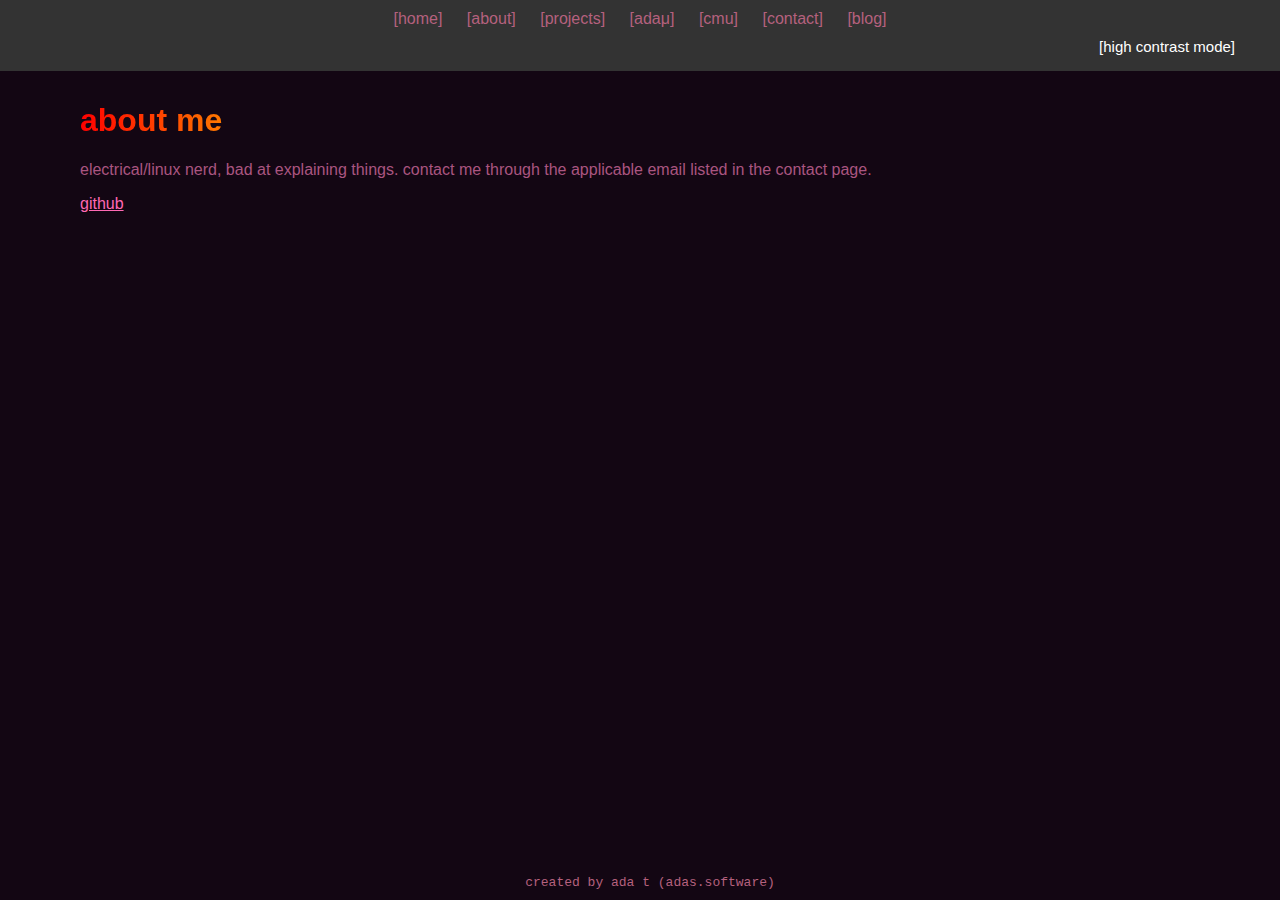
==== about.html @ ac1f50f6 "footer moment" ====
<!DOCTYPE html>
<html lang="en">
<head>
    <title>about me</title>
    <meta charset="utf-8">
    <meta name="viewport" content="width=device-width, initial
-scale=1">
<link rel="stylesheet" href="styles.css"></head>
<script src="components/header.js" type="text/javascript" defer></script>
<script>
    function switchTheme() {
        let body = document.body;
        if (body.dataset.theme === "dark") {
            body.dataset.theme = "light";
        } else {
            body.dataset.theme = "dark";
        }
    }
</script>
<body>
	<header-component></header-component>
    <section>
    <h1>about me</h1>
    <p>electrical/linux nerd, bad at explaining things. contact me through the applicable email listed in the contact page.</p>
	<p><a href="https://github.com/cmdada/">github</a></p>
    </section>
</body>
<footer>
        <code>created by ada t (adas.software)</code>
      </footer>
</html>
---- styles.css ----
h1 {
        background-image: 
          linear-gradient(to right, red,orange,yellow,green,blue,indigo,violet); 
        -webkit-background-clip: text;
        -webkit-text-fill-color: transparent;  
        animation: move 35s linear infinite;
    }
    @keyframes move {
    	to {
    		background-position: 4500vh;
    	}
    }
		body {
		  font-family: Arial, sans-serif;
		  background-color: #130613;
		  color: #aa5580;
		  margin: 0px;
		  padding: 0;
		 
		}
        header {
            background-color: #333;
            color: #b5617e;
            padding: 5px;
            text-align: center;
        }
        nav {
            color: #b5617e;
            padding: 5px;
            text-align: center;
   			padding-right: 30px;
           	padding-bottom: 0px;
            padding-left: 30px;
            
        }
        nav a {
            color: #b5617e;
            text-decoration: none;
            margin: 0 10px;
        }
        section {
            padding-top: 0px;
            padding-top: 10px;
  			padding-right: 30px;
  			padding-bottom: 50px;
 			padding-left: 80px;
           
        }
        section a {
          color: hotpink;
        }
        footer {
            background-color: var(--bg-color);
            color: #b5617e;
            padding: 10px;
            text-align: center;
            position: absolute;
            bottom: 0;
            width: 100%;
        }
		#nav {
	      background-color: #333;
	      position: fixed;
	      top: 0;
	      width: 100%;
	      transition: top 0.3s;
	    }
    :root {
      font-family: Arial, sans-serif;
		  background-color: #130613;
		  color: #aa5580;
		  margin: 0;
		  padding: 0;
  }

  [data-theme="light"] {
      font-family: Arial, sans-serif;
		  background-color: #ffffff;
		  color: #000000;
  }

  body {
      color: var(--fg-color);
      background-color: var(--bg-color);
      transition: background-color 0.5s, color 0.5s;
  }
  

  .theme-switch-wrapper {
      display: flex;
      justify-content: flex-end;
  }

  .theme-switch {
      background-color: #333;
      border: none;
      padding:10px;
      color: #ffffff;
      text-align: center;
      cursor: pointer;
      transition: background-color 0.5s, color 0.5s;
      font-size: 15px;
      line-height: 1.2;
  }
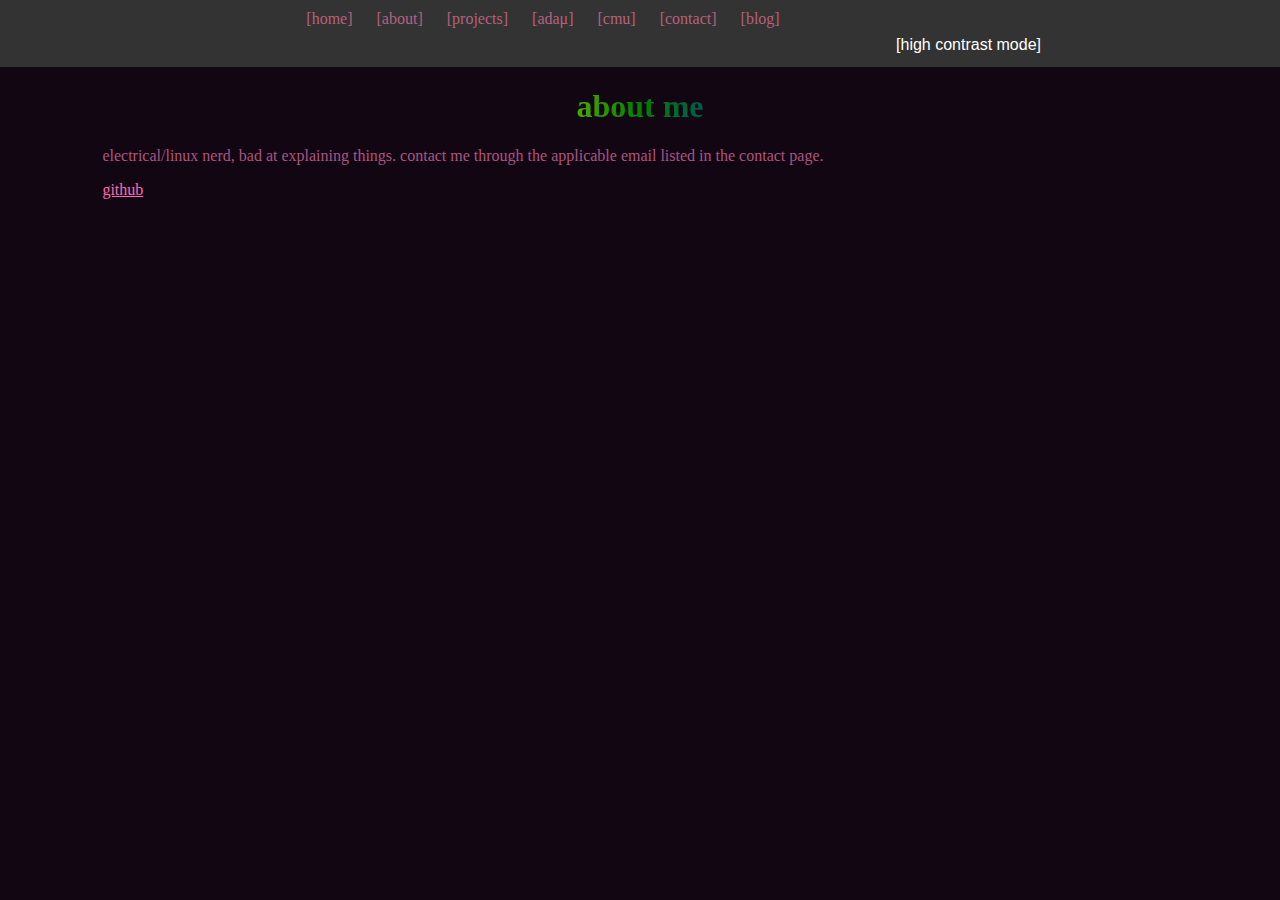
==== commit 9e830c5f: "removed footer" ====
--- a/about.html
+++ b/about.html
@@ -25,7 +25,4 @@
 	<p><a href="https://github.com/cmdada/">github</a></p>
     </section>
 </body>
-<footer>
-        <code>created by ada t (adas.software)</code>
-      </footer>
 </html>
--- a/styles.css
+++ b/styles.css
@@ -1,9 +1,21 @@
+@import url("0xproto-nerd-font/0xproto-nerd-font.css");
     h1 {
         background-image: 
           linear-gradient(to right, red,orange,yellow,green,blue,indigo,violet); 
         -webkit-background-clip: text;
         -webkit-text-fill-color: transparent;  
         animation: move 35s linear infinite;
+        text-align: center;
+            
+    }
+    h2 {
+        text-align: center;    
+    }
+    h3{
+    	text-align: center;
+   		padding-left: 10%;
+       	padding-right: 10%;
+        
     }
     @keyframes move {
     	to {
@@ -11,7 +23,7 @@
     	}
     }
 		body {
-		  font-family: Arial, sans-serif;
+		  font-family: "0xProto Nerd Font";
 		  background-color: #130613;
 		  color: #aa5580;
 		  margin: 0px;
@@ -23,27 +35,30 @@
             color: #b5617e;
             padding: 5px;
             text-align: center;
+            box-sizing: 100%;
         }
         nav {
+        	width: 80%;
             color: #b5617e;
             padding: 5px;
             text-align: center;
    			padding-right: 30px;
            	padding-bottom: 0px;
             padding-left: 30px;
-            
+            box-sizing: 100%;
         }
         nav a {
             color: #b5617e;
             text-decoration: none;
             margin: 0 10px;
         }
+        p {
+        	padding-left: 8%;
+        	padding-right: 8%;
+        }
         section {
-            padding-top: 0px;
-            padding-top: 10px;
-  			padding-right: 30px;
-  			padding-bottom: 50px;
- 			padding-left: 80px;
+            text-align: left;
+            
            
         }
         section a {
@@ -66,7 +81,6 @@
 	      transition: top 0.3s;
 	    }
     :root {
-      font-family: Arial, sans-serif;
 		  background-color: #130613;
 		  color: #aa5580;
 		  margin: 0;
@@ -92,17 +106,19 @@
   }
 
   .theme-switch {
-      background-color: #333;
-      border: none;
-      padding:10px;
-      color: #ffffff;
-      text-align: center;
-      cursor: pointer;
-      transition: background-color 0.5s, color 0.5s;
-      font-size: 15px;
-      line-height: 1.2;
+  background-color: #333;
+  padding: 8px 10px;
+  border: none;
+  text-align: center;
+  text-decoration: none;
+  display: inline-block;
+  font-size: 16px;
+  transition-duration: 0.4s;
+  color: white;
+  }
+  .theme-switch:hover {
+  background-color: #130613;
+  color: #a35a73;
   }
 
 
-
-
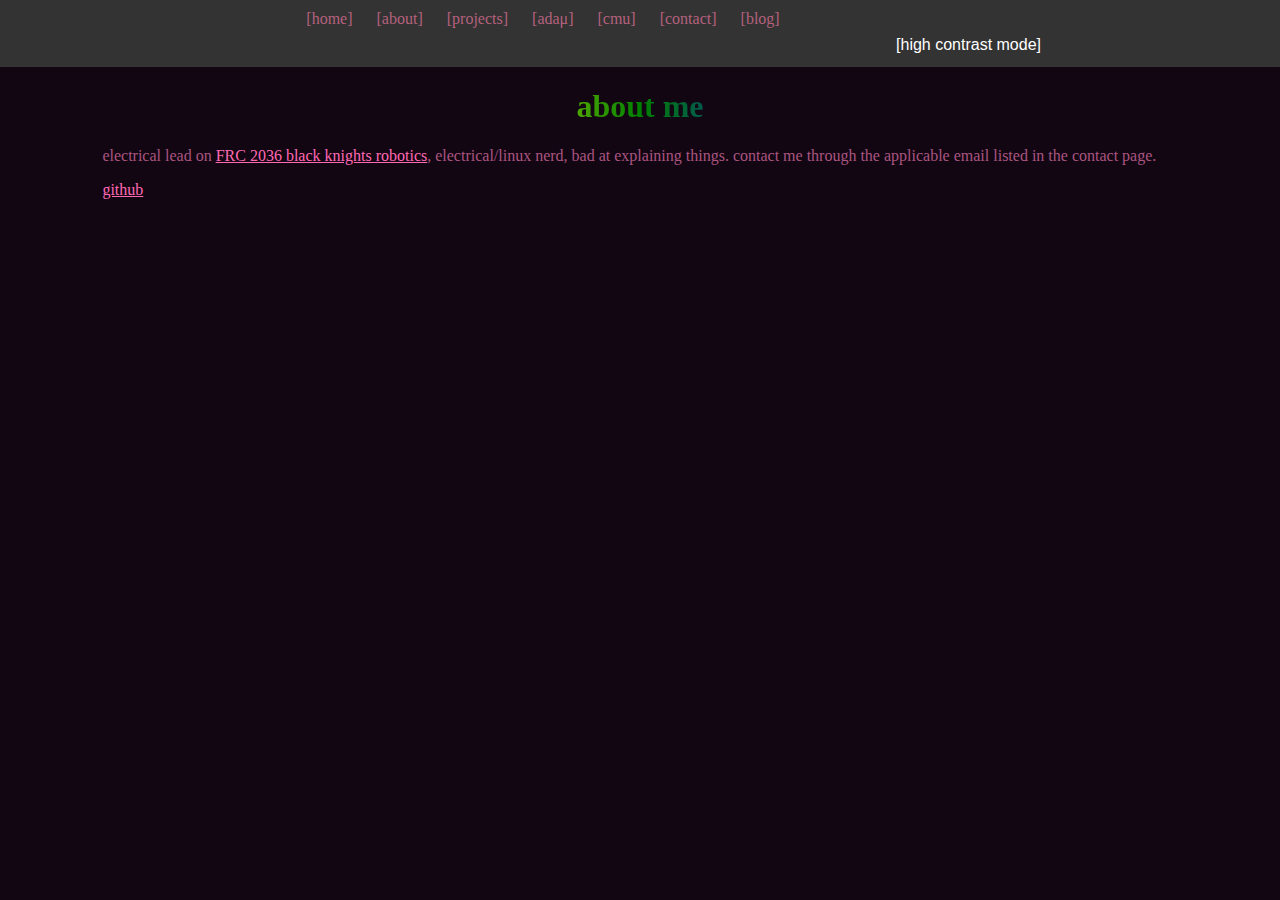
==== commit 422b0a41: "better about with frc stuff" ====
--- a/about.html
+++ b/about.html
@@ -21,7 +21,7 @@
 	<header-component></header-component>
     <section>
     <h1>about me</h1>
-    <p>electrical/linux nerd, bad at explaining things. contact me through the applicable email listed in the contact page.</p>
+    <p>electrical lead on <a href="https://www.blackknightsrobotics.org/">FRC 2036 black knights robotics</a>, electrical/linux nerd, bad at explaining things. contact me through the applicable email listed in the contact page.</p>
 	<p><a href="https://github.com/cmdada/">github</a></p>
     </section>
 </body>
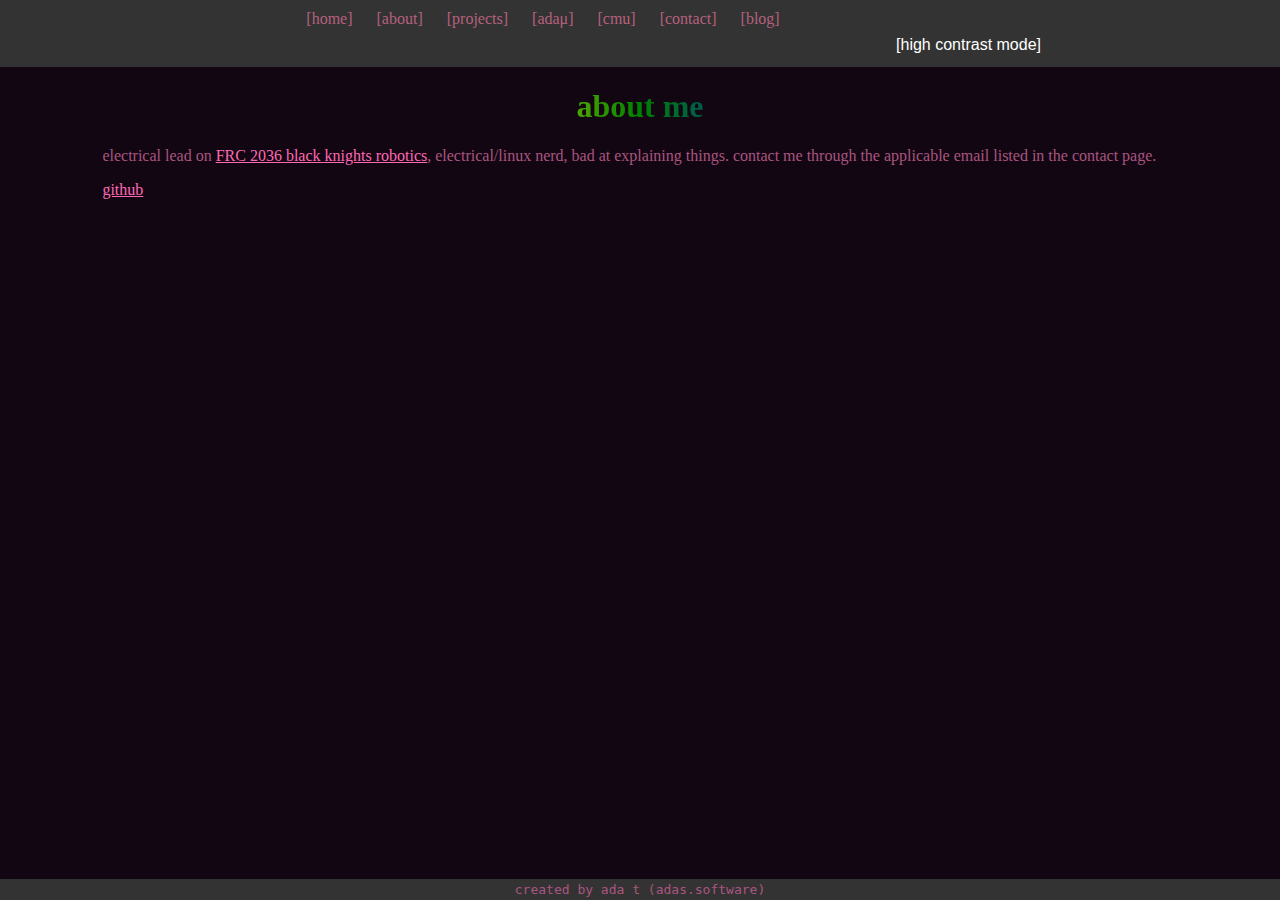
==== commit 23bf1332: "now it has a footer" ====
--- a/about.html
+++ b/about.html
@@ -7,6 +7,8 @@
 -scale=1">
 <link rel="stylesheet" href="styles.css"></head>
 <script src="components/header.js" type="text/javascript" defer></script>
+<script src="components/footer.js" type="text/javascript" defer></script>
+<footer-component></footer-component>
 <script>
     function switchTheme() {
         let body = document.body;
--- a/styles.css
+++ b/styles.css
@@ -64,15 +64,7 @@
         section a {
           color: hotpink;
         }
-        footer {
-            background-color: var(--bg-color);
-            color: #b5617e;
-            padding: 10px;
-            text-align: center;
-            position: absolute;
-            bottom: 0;
-            width: 100%;
-        }
+        
 		#nav {
 	      background-color: #333;
 	      position: fixed;
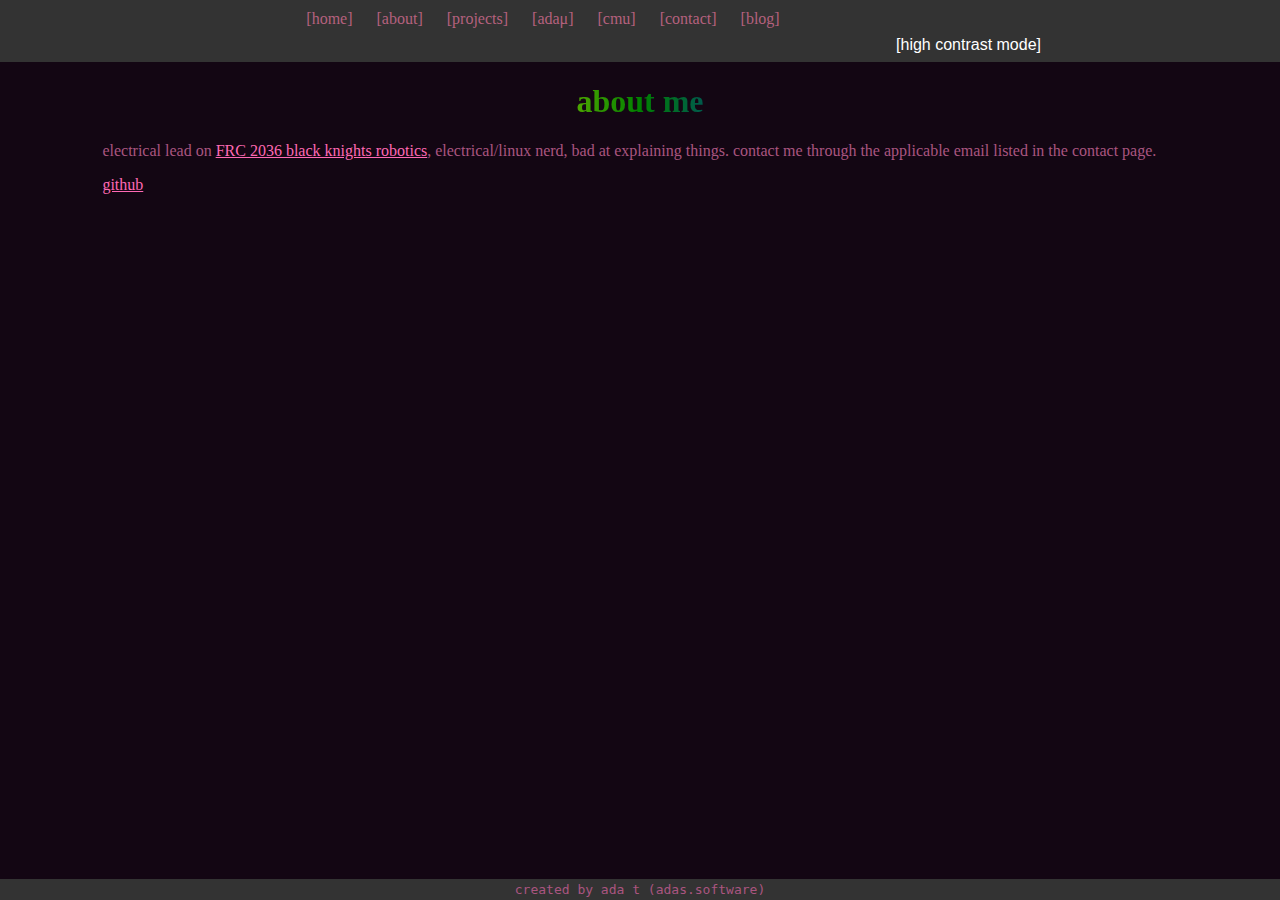
==== commit 6786a83a: "made it so clicking the high contrast button actually changes it the first time" ====
--- a/about.html
+++ b/about.html
@@ -19,7 +19,7 @@
         }
     }
 </script>
-<body>
+<body data-theme="dark">
 	<header-component></header-component>
     <section>
     <h1>about me</h1>
--- a/styles.css
+++ b/styles.css
@@ -28,12 +28,14 @@
 		  color: #aa5580;
 		  margin: 0px;
 		  padding: 0;
+		  padding-bottom: 15px;
 		 
 		}
         header {
             background-color: #333;
             color: #b5617e;
             padding: 5px;
+            padding-bottom: 0px;
             text-align: center;
             box-sizing: 100%;
         }
@@ -80,7 +82,6 @@
   }
 
   [data-theme="light"] {
-      font-family: Arial, sans-serif;
 		  background-color: #ffffff;
 		  color: #000000;
   }
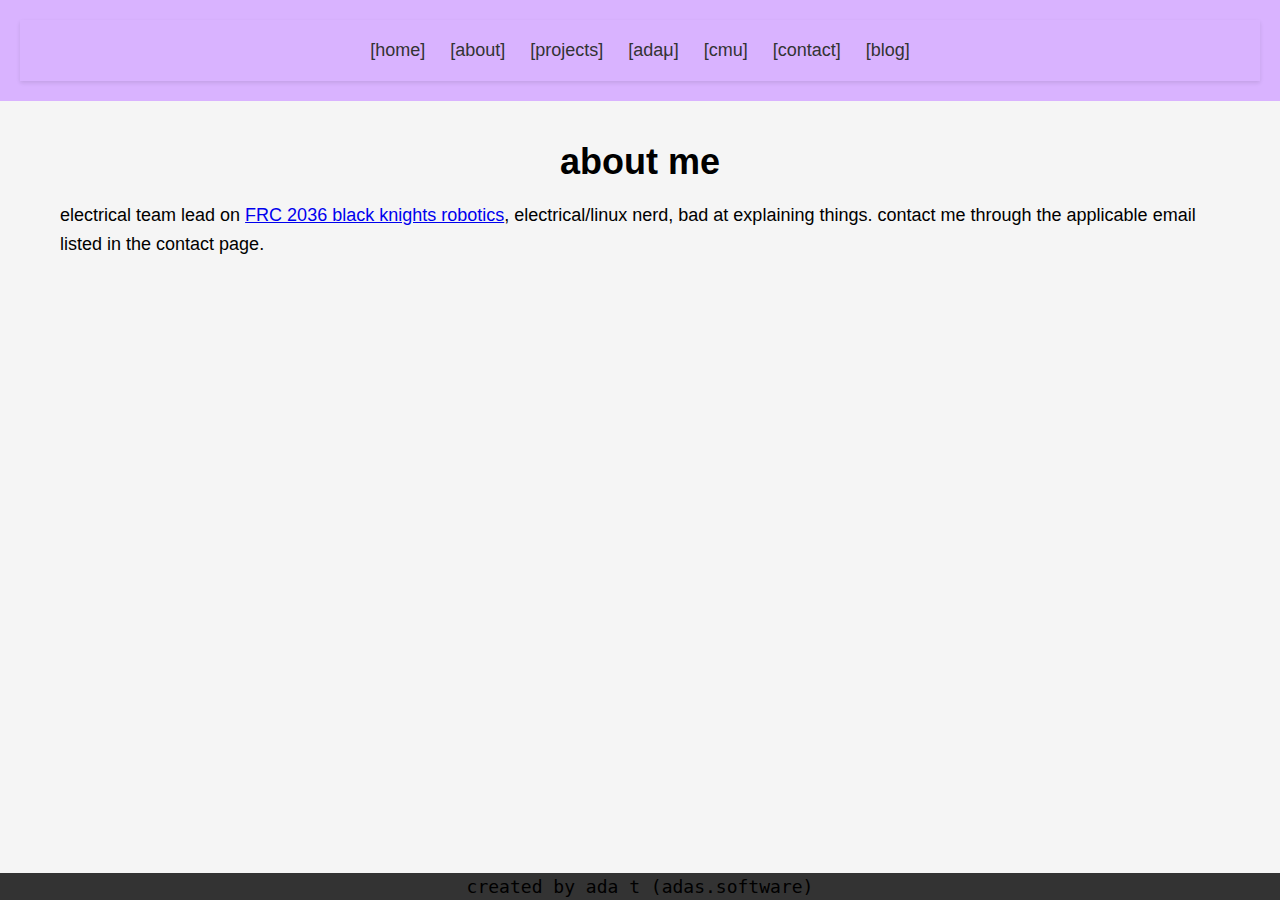
==== commit 15108aea: "massive ux improvements" ====
--- a/about.html
+++ b/about.html
@@ -23,8 +23,7 @@
 	<header-component></header-component>
     <section>
     <h1>about me</h1>
-    <p>electrical lead on <a href="https://www.blackknightsrobotics.org/">FRC 2036 black knights robotics</a>, electrical/linux nerd, bad at explaining things. contact me through the applicable email listed in the contact page.</p>
-	<p><a href="https://github.com/cmdada/">github</a></p>
+    <p>electrical team lead on <a href="https://www.blackknightsrobotics.org/">FRC 2036 black knights robotics</a>, electrical/linux nerd, bad at explaining things. contact me through the applicable email listed in the contact page.</p>
     </section>
 </body>
 </html>
--- a/styles.css
+++ b/styles.css
@@ -1,117 +1,53 @@
 @import url("0xproto-nerd-font/0xproto-nerd-font.css");
-    h1 {
-        background-image: 
-          linear-gradient(to right, red,orange,yellow,green,blue,indigo,violet); 
-        -webkit-background-clip: text;
-        -webkit-text-fill-color: transparent;  
-        animation: move 35s linear infinite;
-        text-align: center;
-            
-    }
-    h2 {
-        text-align: center;    
-    }
-    h3{
-    	text-align: center;
-   		padding-left: 10%;
-       	padding-right: 10%;
-        
-    }
-    @keyframes move {
-    	to {
-    		background-position: 4500vh;
-    	}
-    }
-		body {
-		  font-family: "0xProto Nerd Font";
-		  background-color: #130613;
-		  color: #aa5580;
-		  margin: 0px;
-		  padding: 0;
-		  padding-bottom: 15px;
-		 
-		}
-        header {
-            background-color: #333;
-            color: #b5617e;
-            padding: 5px;
-            padding-bottom: 0px;
-            text-align: center;
-            box-sizing: 100%;
-        }
-        nav {
-        	width: 80%;
-            color: #b5617e;
-            padding: 5px;
-            text-align: center;
-   			padding-right: 30px;
-           	padding-bottom: 0px;
-            padding-left: 30px;
-            box-sizing: 100%;
-        }
-        nav a {
-            color: #b5617e;
-            text-decoration: none;
-            margin: 0 10px;
-        }
-        p {
-        	padding-left: 8%;
-        	padding-right: 8%;
-        }
-        section {
-            text-align: left;
-            
-           
-        }
-        section a {
-          color: hotpink;
-        }
-        
-		#nav {
-	      background-color: #333;
-	      position: fixed;
-	      top: 0;
-	      width: 100%;
-	      transition: top 0.3s;
-	    }
-    :root {
-		  background-color: #130613;
-		  color: #aa5580;
-		  margin: 0;
-		  padding: 0;
-  }
-
-  [data-theme="light"] {
-		  background-color: #ffffff;
-		  color: #000000;
-  }
-
-  body {
-      color: var(--fg-color);
-      background-color: var(--bg-color);
-      transition: background-color 0.5s, color 0.5s;
-  }
-  
-
-  .theme-switch-wrapper {
-      display: flex;
-      justify-content: flex-end;
-  }
-
-  .theme-switch {
-  background-color: #333;
-  padding: 8px 10px;
-  border: none;
-  text-align: center;
-  text-decoration: none;
-  display: inline-block;
-  font-size: 16px;
-  transition-duration: 0.4s;
-  color: white;
-  }
-  .theme-switch:hover {
-  background-color: #130613;
-  color: #a35a73;
-  }
-
-
+body {
+    font-family: "0xProto Nerd Font", sans-serif;
+    background-color: #f5f5f5;
+    color: #3; /* Changed color to a more readable dark gray */
+    margin: 0;
+    padding: 0;
+    font-size: 18px; /* Increased font size for body text */
+}
+header, nav {
+    background-color: #d9b3ff;
+    color: #3; /* Changed color to a more readable dark gray */
+    padding: 20px;
+    text-align: center;
+    box-shadow: 0 2px 4px rgba(0, 0, 0, 0.1);
+}
+section {
+    background-color: #f5f5f5;
+    color: #3; /* Changed color to a more readable dark gray */
+    padding: 40px; /* Increased padding for sections */
+    text-align: left;
+}
+h1{
+    text-align: center;
+    margin: 0;
+    font-size: 2em; /* Increased font size for headings */
+}
+h2{
+    text-align: center;
+    margin: 0;
+    font-size: 1.5em; /* Increased font size for headings */
+}
+h3 {
+    text-align: center;
+    margin: 0;
+    font-size: 1.2em; /* Increased font size for headings */
+}
+nav a {
+    color: #333; /* Changed color to a more readable dark gray */
+    text-decoration: none;
+    margin: 0 10px;
+}
+p {
+    padding: 0 20px;
+    line-height: 1.6;
+    margin-bottom: 20px; /* Added margin to separate paragraphs */
+}
+#nav {
+    position: fixed;
+    top: 0;
+    width: 10%;
+    transition: top 0.3s;
+}
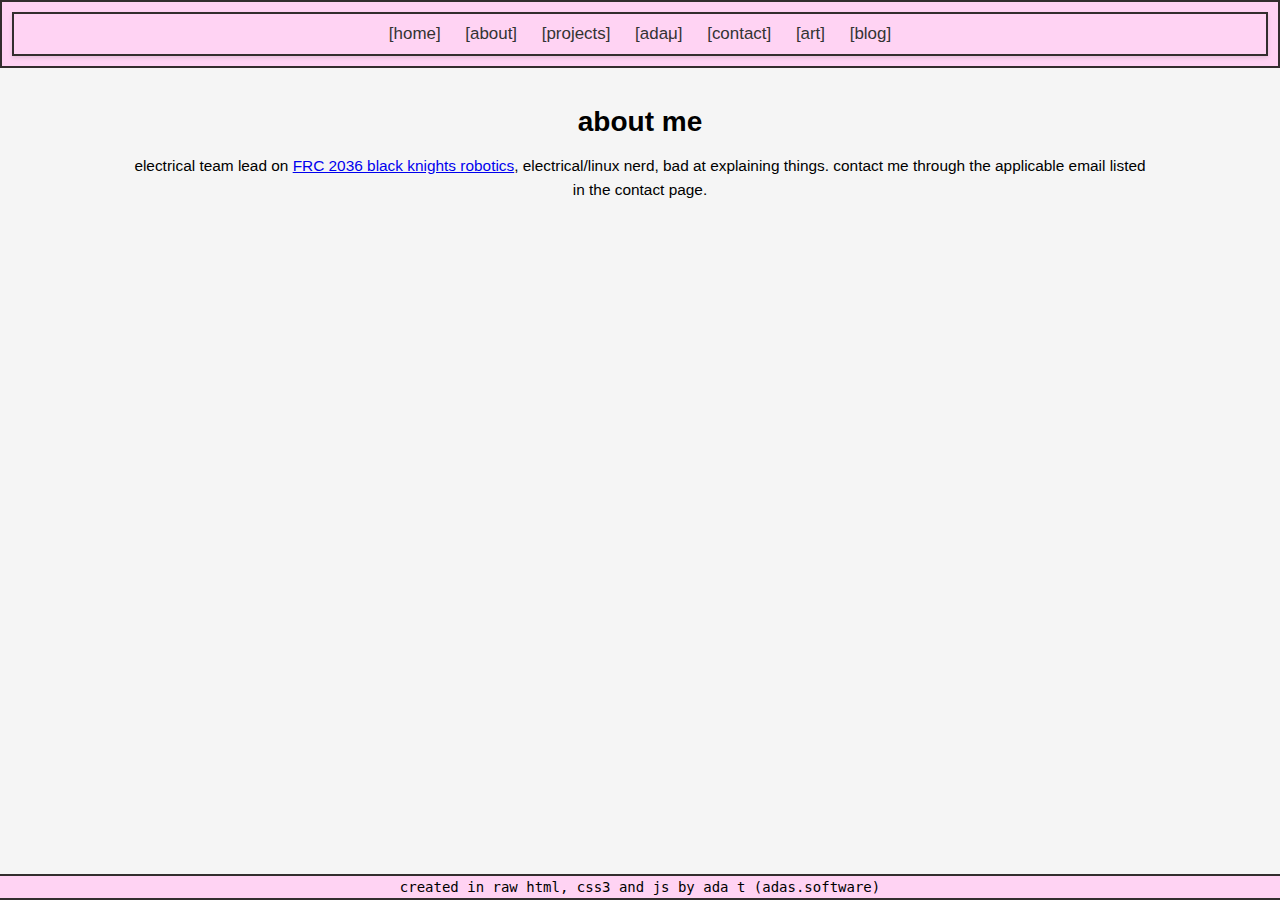
==== commit c5926b75: "seo stuff" ====
--- a/about.html
+++ b/about.html
@@ -3,9 +3,9 @@
 <head>
     <title>about me</title>
     <meta charset="utf-8">
-    <meta name="viewport" content="width=device-width, initial
--scale=1">
+    <meta name="viewport" content="width=device-width, initial-scale=1">
 <link rel="stylesheet" href="styles.css"></head>
+<meta name="about me (cmdada of adas.software)">
 <script src="components/header.js" type="text/javascript" defer></script>
 <script src="components/footer.js" type="text/javascript" defer></script>
 <footer-component></footer-component>
--- a/styles.css
+++ b/styles.css
@@ -1,24 +1,41 @@
+@import url("space-mono/space-mono.css");
 @import url("0xproto-nerd-font/0xproto-nerd-font.css");
+:root {
+    --night-rider: #332e2e;
+    --seashell: #fff7f3;
+    --pig-pink: #ffd3f3;
+    --clear-day: #e3fff8;
+    --tea-green: #d8ffb6;
+    --shalimar: #f7f8ac;
+}
 body {
-    font-family: "0xProto Nerd Font", sans-serif;
+    font-family: "0xProto Nerd Font", "Space Mono Regular", sans-serif;
     background-color: #f5f5f5;
     color: #3; /* Changed color to a more readable dark gray */
     margin: 0;
     padding: 0;
-    font-size: 18px; /* Increased font size for body text */
+    font-size: 14px; /* Increased font size for body text */
 }
 header, nav {
-    background-color: #d9b3ff;
+    background-color: #ffd3f3;
     color: #3; /* Changed color to a more readable dark gray */
-    padding: 20px;
+    padding: 10px;
     text-align: center;
     box-shadow: 0 2px 4px rgba(0, 0, 0, 0.1);
+    font-size: 1.1em;
+    border-top: 2px solid var(--night-rider);
+    border-bottom: 2px solid var(--night-rider);
+    border-left: 2px solid var(--night-rider);
+    border-right: 2px solid var(--night-rider);
+
+
 }
 section {
     background-color: #f5f5f5;
     color: #3; /* Changed color to a more readable dark gray */
-    padding: 40px; /* Increased padding for sections */
+    padding: 0%; /* Increased padding for sections */
     text-align: left;
+    padding-top:3%;
 }
 h1{
     text-align: center;
@@ -35,15 +52,28 @@
     margin: 0;
     font-size: 1.2em; /* Increased font size for headings */
 }
+
+li {
+	text-align:center;
+	
+}
+ul {
+    list-style-position: inside;
+    padding-left: 0;
+    text-align: center;
+}
 nav a {
     color: #333; /* Changed color to a more readable dark gray */
     text-decoration: none;
     margin: 0 10px;
 }
 p {
-    padding: 0 20px;
+    padding-left: 10%;
+    padding-right: 10%;
     line-height: 1.6;
     margin-bottom: 20px; /* Added margin to separate paragraphs */
+    font-size: 1.1em;
+    text-align: center;
 }
 #nav {
     position: fixed;
@@ -51,3 +81,98 @@
     width: 10%;
     transition: top 0.3s;
 }
+.art-grid {
+	grid-template-columns: repeat(auto-fill, minmax(200px, 1fr));
+	gap: 20px;
+	display: flex;
+	justify-content: center;
+	margin-bottom:5%;
+}
+
+.art-piece {
+	text-align: center;
+}
+
+.art-piece img {
+	width: 100%;
+	height: auto;
+}
+    * {
+      box-sizing: border-box;
+    }
+
+    /* Create two unequal columns that floats next to each other */
+    /* Left column */
+    .leftcolumn {   
+      float: left;
+      width: 75%;
+    }
+
+    /* Right column */
+    .rightcolumn {
+      float: left;
+      width: 25%;
+      padding-left: 20px;
+    }
+
+    /* Fake image */
+    .fakeimg {
+      background-color: #aaa;
+      width: 100%;
+      padding: 20px;
+    }
+
+    /* Add a card effect for articles */
+    .card {
+       background-color: white;
+       padding: 20px;
+       margin-top: 20px;
+    }
+
+    /* Clear floats after the columns */
+    .row:after {
+      content: "";
+      display: table;
+      clear: both;
+    }
+
+    /* Footer */
+    .footer {
+      padding: 20px;
+      text-align: center;
+      background: #ddd;
+      margin-top: 20px;
+    }
+
+    /* Responsive layout - when the screen is less than 800px wide, make the two columns stack on top of each other instead of next to each other */
+    @media screen and (max-width: 800px) {
+      .leftcolumn, .rightcolumn {   
+        width: 100%;
+        padding: 0;
+      }
+    }
+.horizontal-bar {
+    width: 100%;
+    height: 30px;
+    border-top: 2px solid var(--night-rider);
+    border-bottom: 2px solid var(--night-rider);
+    background-color: var(--pig-pink);
+    text-align: center;
+    flex-direction: row;
+    justify-content: center;
+    align-items: center;
+    margin-top: 0%;
+    margin-bottom: 1%;
+    padding: 0%;
+    display: flex;
+    border-top: 2px solid var(--night-rider);
+    border-bottom: 2px solid var(--night-rider);
+
+}
+.canvas-container {
+    display: flex;
+    justify-content: center;
+    align-items: center;
+    height: 100vh; /* Adjust as needed */
+}
+
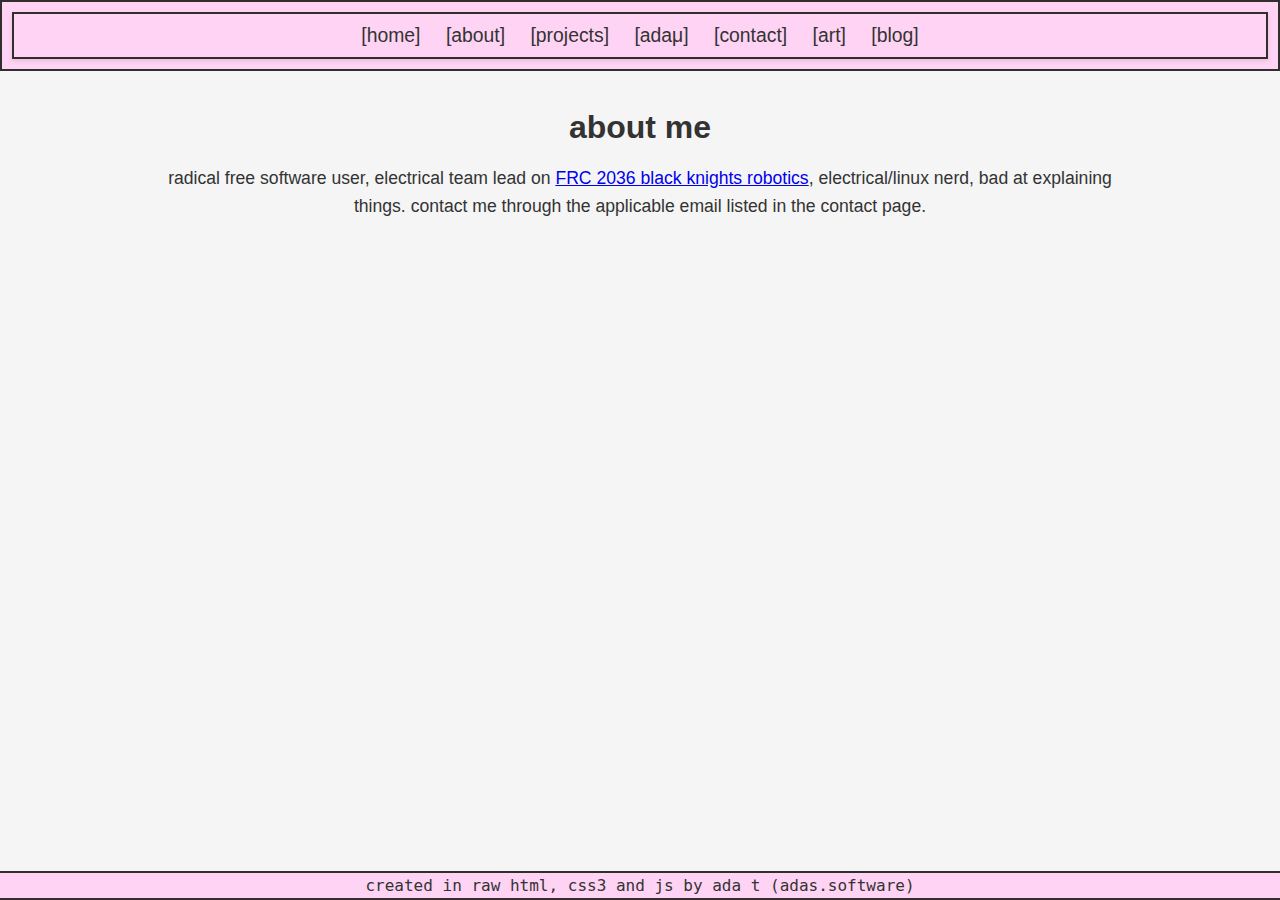
==== commit d7653b86: "heheh" ====
--- a/about.html
+++ b/about.html
@@ -23,7 +23,7 @@
 	<header-component></header-component>
     <section>
     <h1>about me</h1>
-    <p>electrical team lead on <a href="https://www.blackknightsrobotics.org/">FRC 2036 black knights robotics</a>, electrical/linux nerd, bad at explaining things. contact me through the applicable email listed in the contact page.</p>
+    <p>radical free software user, electrical team lead on <a href="https://www.blackknightsrobotics.org/">FRC 2036 black knights robotics</a>, electrical/linux nerd, bad at explaining things. contact me through the applicable email listed in the contact page.</p>
     </section>
 </body>
 </html>
--- a/styles.css
+++ b/styles.css
@@ -1,5 +1,6 @@
 @import url("space-mono/space-mono.css");
 @import url("0xproto-nerd-font/0xproto-nerd-font.css");
+
 :root {
     --night-rider: #332e2e;
     --seashell: #fff7f3;
@@ -7,172 +8,211 @@
     --clear-day: #e3fff8;
     --tea-green: #d8ffb6;
     --shalimar: #f7f8ac;
-}
+    --dark-gray: #333; /* Added a more readable dark gray */
+    --font-family-primary: "0xProto Nerd Font", "Space Mono Regular", sans-serif;
+    --font-family-secondary: "Space Mono Regular", sans-serif;
+    --body-bg: #f5f5f5;
+    --body-color: var(--dark-gray);
+    --body-font-size: 16px; /* Increased font size for body text */
+    --header-bg: var(--pig-pink);
+    --header-color: var(--dark-gray);
+    --header-padding: 10px;
+    --header-border: 2px solid var(--night-rider);
+    --section-bg: var(--body-bg);
+    --section-color: var(--dark-gray);
+    --section-padding: 2%; /* Increased padding for sections */
+    --nav-link-color: var(--dark-gray);
+    --nav-link-margin: 0 10px;
+    --p-padding: 10%;
+    --p-line-height: 1.6;
+    --p-margin-bottom: 20px;
+    --p-font-size: 1.1em;
+    --nav-width: 10%;
+    --nav-transition: top 0.3s;
+    --art-grid-gap: 20px;
+    --art-piece-text-align: center;
+    --art-piece-img-width: 100%;
+    --art-piece-img-height: auto;
+    --leftcolumn-width: 75%;
+    --rightcolumn-width: 25%;
+    --rightcolumn-padding-left: 20px;
+    --fakeimg-bg: #aaa;
+    --fakeimg-width: 100%;
+    --fakeimg-padding: 20px;
+    --card-bg: white;
+    --card-padding: 20px;
+    --card-margin-top: 20px;
+    --footer-padding: 20px;
+    --footer-bg: #ddd;
+    --footer-margin-top: 20px;
+    --horizontal-bar-height: 30px;
+    --horizontal-bar-bg: var(--pig-pink);
+    --horizontal-bar-margin-top: 0%;
+    --horizontal-bar-margin-bottom: 1%;
+    --canvas-container-height: 100vh;
+}
+
 body {
-    font-family: "0xProto Nerd Font", "Space Mono Regular", sans-serif;
-    background-color: #f5f5f5;
-    color: #3; /* Changed color to a more readable dark gray */
+    font-family: var(--font-family-primary);
+    background-color: var(--body-bg);
+    color: var(--body-color);
     margin: 0;
     padding: 0;
-    font-size: 14px; /* Increased font size for body text */
-}
+    font-size: var(--body-font-size);
+}
+
 header, nav {
-    background-color: #ffd3f3;
-    color: #3; /* Changed color to a more readable dark gray */
-    padding: 10px;
+    background-color: var(--header-bg);
+    color: var(--header-color);
+    padding: var(--header-padding);
     text-align: center;
     box-shadow: 0 2px 4px rgba(0, 0, 0, 0.1);
     font-size: 1.1em;
-    border-top: 2px solid var(--night-rider);
-    border-bottom: 2px solid var(--night-rider);
-    border-left: 2px solid var(--night-rider);
-    border-right: 2px solid var(--night-rider);
-
-
-}
+    border: var(--header-border);
+}
+
 section {
-    background-color: #f5f5f5;
-    color: #3; /* Changed color to a more readable dark gray */
-    padding: 0%; /* Increased padding for sections */
+    background-color: var(--section-bg);
+    color: var(--section-color);
+    padding: var(--section-padding);
     text-align: left;
-    padding-top:3%;
-}
-h1{
+    padding-top: 3%;
+}
+
+h1, h2, h3 {
     text-align: center;
     margin: 0;
-    font-size: 2em; /* Increased font size for headings */
-}
-h2{
-    text-align: center;
-    margin: 0;
-    font-size: 1.5em; /* Increased font size for headings */
-}
+}
+
+h1 {
+    font-size: 2em;
+}
+
+h2 {
+    font-size: 1.5em;
+}
+
 h3 {
-    text-align: center;
-    margin: 0;
-    font-size: 1.2em; /* Increased font size for headings */
+    font-size: 1.2em;
 }
 
 li {
-	text-align:center;
-	
-}
+    text-align: center;
+}
+
 ul {
     list-style-position: inside;
     padding-left: 0;
     text-align: center;
 }
+
 nav a {
-    color: #333; /* Changed color to a more readable dark gray */
+    color: var(--nav-link-color);
     text-decoration: none;
-    margin: 0 10px;
-}
+    margin: var(--nav-link-margin);
+}
+
 p {
-    padding-left: 10%;
-    padding-right: 10%;
-    line-height: 1.6;
-    margin-bottom: 20px; /* Added margin to separate paragraphs */
-    font-size: 1.1em;
-    text-align: center;
-}
+    padding-left: var(--p-padding);
+    padding-right: var(--p-padding);
+    line-height: var(--p-line-height);
+    margin-bottom: var(--p-margin-bottom);
+    font-size: var(--p-font-size);
+    text-align: center;
+}
+
 #nav {
     position: fixed;
     top: 0;
-    width: 10%;
-    transition: top 0.3s;
-}
+    width: var(--nav-width);
+    transition: top var(--nav-transition);
+}
+
 .art-grid {
-	grid-template-columns: repeat(auto-fill, minmax(200px, 1fr));
-	gap: 20px;
-	display: flex;
-	justify-content: center;
-	margin-bottom:5%;
+    grid-template-columns: repeat(auto-fill, minmax(200px, 1fr));
+    gap: var(--art-grid-gap);
+    display: flex;
+    justify-content: center;
+    margin-bottom: 5%;
 }
 
 .art-piece {
-	text-align: center;
+    text-align: var(--art-piece-text-align);
 }
 
 .art-piece img {
-	width: 100%;
-	height: auto;
-}
-    * {
-      box-sizing: border-box;
-    }
-
-    /* Create two unequal columns that floats next to each other */
-    /* Left column */
-    .leftcolumn {   
-      float: left;
-      width: 75%;
-    }
-
-    /* Right column */
-    .rightcolumn {
-      float: left;
-      width: 25%;
-      padding-left: 20px;
-    }
-
-    /* Fake image */
-    .fakeimg {
-      background-color: #aaa;
-      width: 100%;
-      padding: 20px;
-    }
-
-    /* Add a card effect for articles */
-    .card {
-       background-color: white;
-       padding: 20px;
-       margin-top: 20px;
-    }
-
-    /* Clear floats after the columns */
-    .row:after {
-      content: "";
-      display: table;
-      clear: both;
-    }
-
-    /* Footer */
-    .footer {
-      padding: 20px;
-      text-align: center;
-      background: #ddd;
-      margin-top: 20px;
-    }
-
-    /* Responsive layout - when the screen is less than 800px wide, make the two columns stack on top of each other instead of next to each other */
-    @media screen and (max-width: 800px) {
-      .leftcolumn, .rightcolumn {   
+    width: var(--art-piece-img-width);
+    height: var(--art-piece-img-height);
+    padding: 20px;
+    box-shadow: 0 2px 4px rgba(0, 0, 0, 0.1); 
+}
+
+* {
+    box-sizing: border-box;
+}
+
+.leftcolumn {
+    float: left;
+    width: var(--leftcolumn-width);
+}
+
+.rightcolumn {
+    float: left;
+    width: var(--rightcolumn-width);
+    padding-left: var(--rightcolumn-padding-left);
+}
+
+.fakeimg {
+    background-color: var(--fakeimg-bg);
+    width: var(--fakeimg-width);
+    padding: var(--fakeimg-padding);
+}
+
+.card {
+    background-color: var(--card-bg);
+    padding: var(--card-padding);
+    margin-top: var(--card-margin-top);
+}
+
+.row:after {
+    content: "";
+    display: table;
+    clear: both;
+}
+
+.footer {
+    padding: var(--footer-padding);
+    text-align: center;
+    background: var(--footer-bg);
+    margin-top: var(--footer-margin-top);
+}
+
+@media screen and (max-width: 800px) {
+    .leftcolumn, .rightcolumn {
         width: 100%;
         padding: 0;
-      }
     }
+}
+
 .horizontal-bar {
     width: 100%;
-    height: 30px;
-    border-top: 2px solid var(--night-rider);
-    border-bottom: 2px solid var(--night-rider);
-    background-color: var(--pig-pink);
+    height: var(--horizontal-bar-height);
+    border-top: var(--header-border);
+    border-bottom: var(--header-border);
+    background-color: var(--horizontal-bar-bg);
     text-align: center;
     flex-direction: row;
     justify-content: center;
     align-items: center;
-    margin-top: 0%;
-    margin-bottom: 1%;
-    padding: 0%;
+    margin-top: var(--horizontal-bar-margin-top);
+    margin-bottom: var(--horizontal-bar-margin-bottom);
+    padding: 0;
     display: flex;
-    border-top: 2px solid var(--night-rider);
-    border-bottom: 2px solid var(--night-rider);
-
-}
+}
+
 .canvas-container {
     display: flex;
     justify-content: center;
     align-items: center;
-    height: 100vh; /* Adjust as needed */
-}
-
+    height: var(--canvas-container-height);
+}
